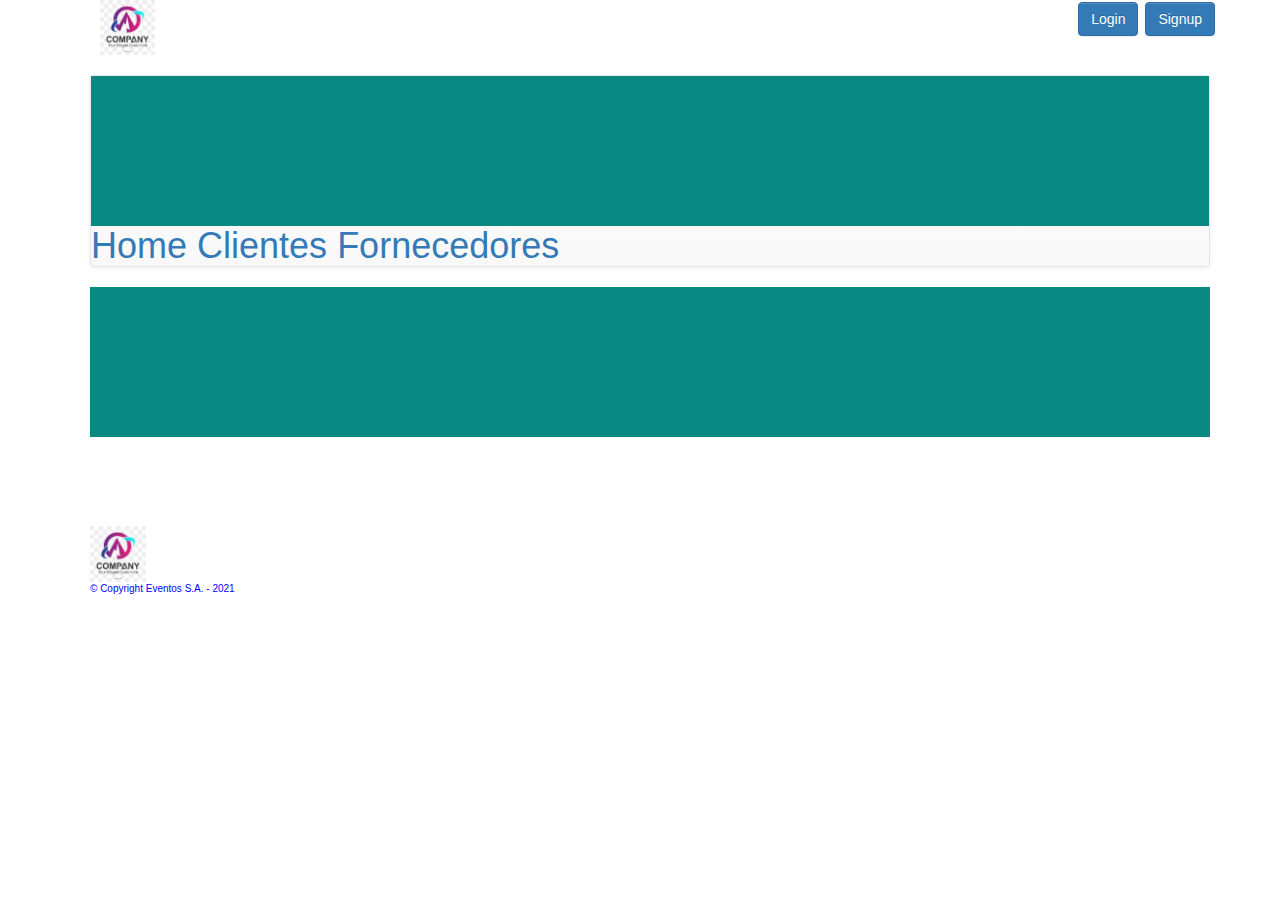
==== index.html @ 0a93bdad "teste aws off" ====
<!DOCTYPE html>
<html>

<head>
  
  <title>Teste aws off</title>
  <link rel="stylesheet" href="css/bootstrap.css" />
  <link rel="stylesheet" href="css/bootstrap-theme.css" />
  <link rel="stylesheet" href="css/mystyle.css" />

  <meta name="viewport" content="width=device-width, initial-scale=1" charset="UTF-8">
  <link rel="stylesheet" href="https://maxcdn.bootstrapcdn.com/bootstrap/3.4.1/css/bootstrap.min.css">
  <script src="https://ajax.googleapis.com/ajax/libs/jquery/3.5.1/jquery.min.js"></script>
  <script src="https://maxcdn.bootstrapcdn.com/bootstrap/3.4.1/js/bootstrap.min.js"></script>


  <style>
    .container1 {    display: flex;    overflow-x: auto;}
    .container1 img {    margin-right: 10px;}

    img.resize {
    width:5%; /* you can use % */
    height: auto;
    }

  </style>

<!--        style for select with check boxes -->

  <style>

#eventosbox {

  border-style:hidden;

}

.multiselect {
  width: 600px;
  font-size: 20px;
  border-style: hidden;
  
}

.selectBox {
  position: relative;
  left: 0;
  right: 100;
  top: 1;
  bottom: 10;
  border-style: hidden;

}

.selectBox select {
  width: 150%;
  font-weight: bold;
  font-size: 10px;
  border-style: hidden;

}

.overSelect {
  position: absolute;
  left: 0;
  right: 0;
  top: 0;
  bottom: 0;
  border-style: hidden;
}

#checkboxes {
  display: none;
  border: 5px #dadada solid;
}

#checkboxes label {
  display: block;
}

#checkboxes label:hover {
  background-color: #1e90ff;
}


  </style>
  <style>



    /* The container */
    .container {
      display: block;
      position: relative;
      padding-left: 35px;
      margin-bottom: 15px;
      cursor: pointer;
      font-size: 10px;
      color: blue;
      -webkit-user-select: none;
      -moz-user-select: none;
      -ms-user-select: none;
      user-select: none;
    }
/* The container subgroup */
    .container-sub {
      display: block;
      position: relative;
      padding-left: 35px;
      margin-bottom: 15px;
      cursor: pointer;
      font-size: 15px;
      color:red;
      -webkit-user-select: none;
      -moz-user-select: none;
      -ms-user-select: none;
      user-select: none;
    }
    
    /* Hide the browser's default checkbox */
    .container input {
      position: absolute;
      opacity: 0;
      cursor: pointer;
      height: 0;
      width: 0;
    }
    
    /* Create a custom checkbox */
    .checkmark {
      position: absolute;
      top: 0;
      left: 0;
      height: 10px;
      width: 10px;
      background-color: rgb(238, 238, 238);
    }
    
    /* On mouse-over, add a grey background color */
    .container:hover input ~ .checkmark {
      background-color: #ccc;
    }
    
    /* When the checkbox is checked, add a blue background */
    .container input:checked ~ .checkmark {
      background-color: #2196F3;
    }
    
    /* Create the checkmark/indicator (hidden when not checked) */
    .checkmark:after {
      content: "";
      position: absolute;
      display: none;
    }
    
    /* Show the checkmark when checked */
    .container input:checked ~ .checkmark:after {
      display: block;
    }
    
    /* Style the checkmark/indicator */
    .container .checkmark:after {
      left: 9px;
      top: 5px;
      width: 5px;
      height: 10px;
      border: solid white;
      border-width: 0 3px 3px 0;
      -webkit-transform: rotate(45deg);
      -ms-transform: rotate(45deg);
      transform: rotate(45deg);
    }
    </style>
    <style>
        .topright { position: absolute; top: 5px; right: 5px; text-align: right; }
        .my-bottom { position: absolute; bottom: 5px; left: 5px; text-align: left; }
    </style>

</head>

<body class="container">

  <div class=my-container-fluid>
    <img src = "images/logo.jpg" class="resize">
    <div class="nav navbar-nav navbar-right"> 
      <form class="form-inline" >
          <button class="btn btn-primary" type="submit">Login</button>
          <button class="btn btn-primary" type="submit">Signup</button>
      </form>
    </div> 

  </div>

  <h1>
    <nav class="navbar navbar-expand-lg navbar-light bg-light navbar-default">
        <div class="navbar-header">
        </div>
        <div class="container-fluid">
          <div class="nav navbar-nav">
        </div> 
        </div>

            <form>
              <a href="index.html">Home</a>
              <a href="clientes.html">Clientes</a>
              <a href="fornecedores.html">Fornecedores</a>
            </form>

    </nav>
    <div class=container-fluid>
      <div class=row>
        <aside class="col-md-7">
          <div id="eventosView"></div>

 
        </aside> 
        <section class="col-md-5">
          <div id="mensagemView"></div>
          <div id="botao"></div>
        </section> 
      </div>    
    </div>
    <br>




<!--

    <div class="panel-group" id="accordion">
      <div class="panel panel-default">
        <div class="panel-heading">
          <h4 class="panel-title">
            <a data-toggle="collapse" data-parent="#accordion" href="#collapse1">
            Collapsible Group 1</a>
          </h4>
        </div>
        <div id="collapse1" class="panel-collapse collapse">
          <div class="panel-body">Lorem ipsum dolor sit amet, consectetur adipisicing elit,
          sed do eiusmod tempor incididunt ut labore et dolore magna aliqua. Ut enim ad
          minim veniam, quis nostrud exercitation ullamco laboris nisi ut aliquip ex ea
          commodo consequat.</div>
        </div>
      </div>
      <div class="panel panel-default">
        <div class="panel-heading">
          <h4 class="panel-title">
            <a data-toggle="collapse" data-parent="#accordion" href="#collapse2">
            Collapsible Group 2</a>
          </h4>
        </div>
        <div id="collapse2" class="panel-collapse collapse">
          <div class="panel-body">Lorem ipsum dolor sit amet, consectetur adipisicing elit,
          sed do eiusmod tempor incididunt ut labore et dolore magna aliqua. Ut enim ad
          minim veniam, quis nostrud exercitation ullamco laboris nisi ut aliquip ex ea
          commodo consequat.</div>
        </div>
      </div>
      <div class="panel panel-default">
        <div class="panel-heading">
          <h4 class="panel-title">
            <a data-toggle="collapse" data-parent="#accordion" href="#collapse3">
            Collapsible Group 3</a>
          </h4>
        </div>
        <div id="collapse3" class="panel-collapse collapse">
          <div class="panel-body">Lorem ipsum dolor sit amet, consectetur adipisicing elit,
          sed do eiusmod tempor incididunt ut labore et dolore magna aliqua. Ut enim ad
          minim veniam, quis nostrud exercitation ullamco laboris nisi ut aliquip ex ea
          commodo consequat.</div>
        </div>
      </div>
      <div class="panel panel-default">
        <div class="panel-heading">
          <h4 class="panel-title">
            <a data-toggle="collapse" data-parent="#accordion" href="#collapse4">
            Collapsible Group 4</a>
          </h4>
        </div>
        <div id="collapse4" class="panel-collapse collapse">
          <div class="panel-body">Lorem ipsum dolor sit amet, consectetur adipisicing elit,
          sed do eiusmod tempor incididunt ut labore et dolore magna aliqua. Ut enim ad
          minim veniam, quis nostrud exercitation ullamco laboris nisi ut aliquip ex ea
          commodo consequat.</div>
        </div>
      </div>
    </div> 

-->
  
    <div id="opcaoEventosView"></div>
    <br>
  </h1>
  
  <script src="js/app/models/Mensagem.js"></script>
  <script src="js/app/models/Cliente.js"></script>
  <script src="js/app/controllers/ClienteController.js"></script>
  <script src="js/app/controllers/FornecedorController.js"></script>
  <script src="js/app/controllers/MainController.js"></script>
  <script src="js/app/helpers/StringHelper.js"></script>
  <script src="js/app/views/View.js"></script>
  <script src="js/app/views/MensagemView.js"></script>
  <script src="js/app/views/EventosView.js"></script>
  <script src="js/app/views/OpcaoEventosView.js"></script>
  <script src="js/app/views/OpcaoEventosView2.js"></script>
  <script src="js/app/models/BotaoP.js"></script>
  <script src="js/app/models/Evento.js"></script>
  <script src="js/app/models/OpcaoEvento.js"></script>
  <script src="js/app/models/ListaEventos.js"></script>
  <script src="js/app/models/ListaOpcaoEventos.js"></script>
  <script src="js/app/views/BotaoViewP.js"></script>
  <script src="js/app/services/HttpService.js"></script>
  <script src="js/app/services/ClienteService.js"></script>
  <script src="js/app/services/MainService.js"></script>

  <script>
    let mainController = new MainController();
  </script>



  <script>

    // carrega opcoes de eventos           

        var expanded = false;
        function showCheckboxes() {
        var checkboxes = document.getElementById("checkboxes");
        if (!expanded) {
            checkboxes.style.display = "block";
            expanded = true;
        } else {
            checkboxes.style.display = "none";
            expanded = false;
        }
        }

    // carrega eventos

        let elemento = document.getElementById("eventosView");
        let listaEventos = new ListaEventos();
        let eventosView = new EventosView(elemento);
        let service = new MainService();
        service
            .obterEventos()
            .then(  eventos => 
                    eventos.map( 
                      evento => { 
                        listaEventos.adiciona(evento);  
                        console.log(listaEventos);
                        eventosView.update(listaEventos);
                  } 
            ))
            .catch(erro => {
                console.log("erro = "+erro);
                return;
            });
  </script>

  <script>
    var slideIndex = 0;
    showSlides();
    
    function showSlides() {
      var i;
      var slides = document.getElementsByClassName("mySlides");
      var dots = document.getElementsByClassName("dot");
      for (i = 0; i < slides.length; i++) {
        slides[i].style.display = "none";  
      }
      slideIndex++;
      if (slideIndex > slides.length) {slideIndex = 1}    
      for (i = 0; i < dots.length; i++) {
        dots[i].className = dots[i].className.replace(" active", "");
      }
      slides[slideIndex-1].style.display = "block";  
      dots[slideIndex-1].className += " active";
      setTimeout(showSlides, 5000); // Change image every 3 seconds
    }
    </script>
</body>

<footer>
    <img src = "images/logo.jpg" class="resize">
    <p class = "copyright" >&copy; Copyright Eventos S.A. - 2021</p>
</footer>

</html>
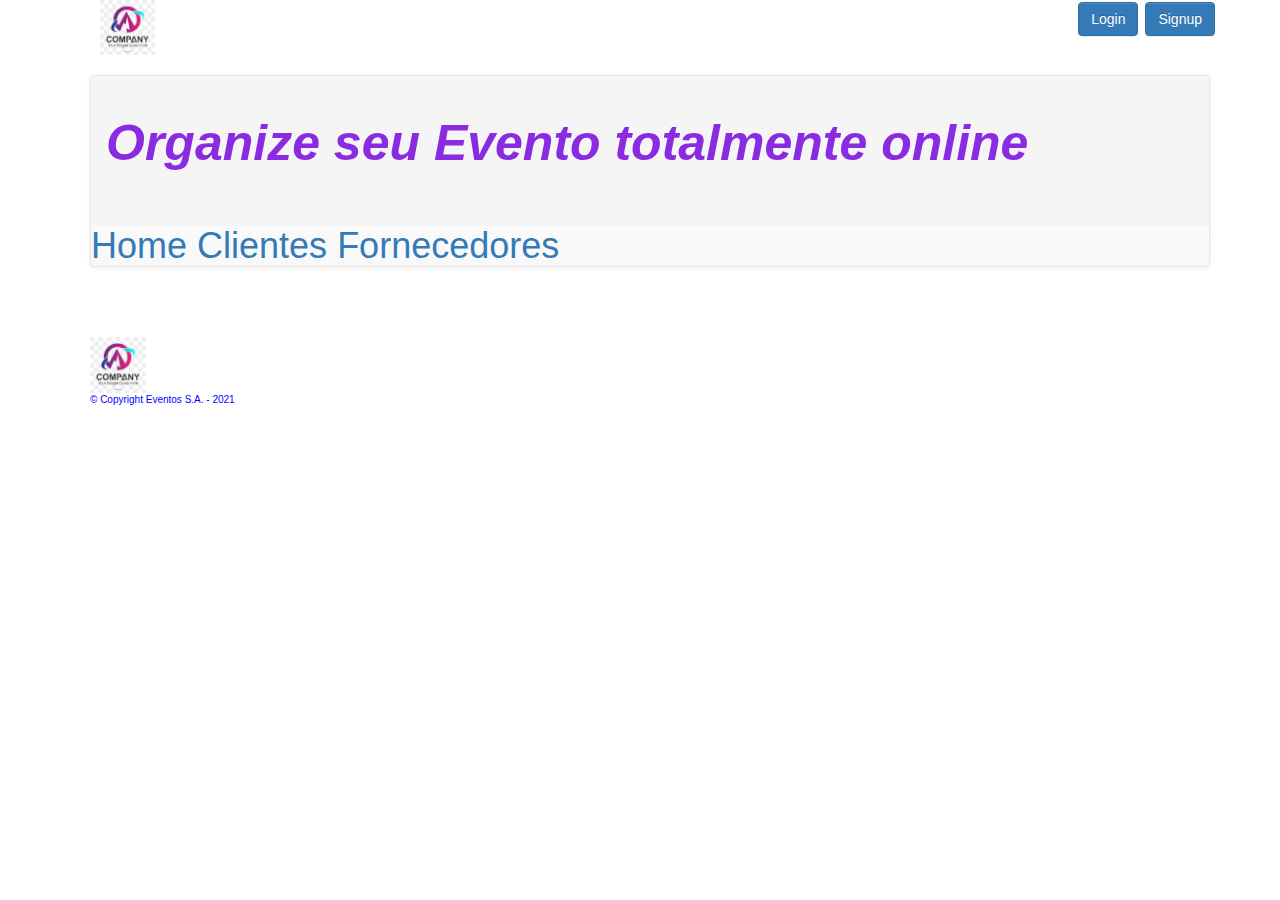
==== commit 4fe0bf24: "nova versao site" ====
--- a/index.html
+++ b/index.html
@@ -12,6 +12,16 @@
   <link rel="stylesheet" href="https://maxcdn.bootstrapcdn.com/bootstrap/3.4.1/css/bootstrap.min.css">
   <script src="https://ajax.googleapis.com/ajax/libs/jquery/3.5.1/jquery.min.js"></script>
   <script src="https://maxcdn.bootstrapcdn.com/bootstrap/3.4.1/js/bootstrap.min.js"></script>
+
+  <style type="text/css">
+    .my-p {
+        font-style: italic;
+        font-weight: bold;
+        font-size: 50px;
+        color: blueviolet;
+        font-family: arial, sans-serif;
+      }
+    </style>
 
 
   <style>
@@ -197,99 +207,31 @@
         </div>
         <div class="container-fluid">
           <div class="nav navbar-nav">
-        </div> 
-        </div>
-
-            <form>
+            <br>
+            <p class="my-p">Organize seu Evento totalmente online</p> 
+          </div> 
+        </div>
+        <form>
               <a href="index.html">Home</a>
               <a href="clientes.html">Clientes</a>
               <a href="fornecedores.html">Fornecedores</a>
-            </form>
-
+        </form>
     </nav>
-    <div class=container-fluid>
+    <div class=my-container-fluid>
       <div class=row>
         <aside class="col-md-7">
           <div id="eventosView"></div>
-
- 
         </aside> 
-        <section class="col-md-5">
+        <section class="col-md-3">
           <div id="mensagemView"></div>
+        </section> 
+        <section class="col-md-2">
           <div id="botao"></div>
         </section> 
       </div>    
     </div>
     <br>
-
-
-
-
-<!--
-
-    <div class="panel-group" id="accordion">
-      <div class="panel panel-default">
-        <div class="panel-heading">
-          <h4 class="panel-title">
-            <a data-toggle="collapse" data-parent="#accordion" href="#collapse1">
-            Collapsible Group 1</a>
-          </h4>
-        </div>
-        <div id="collapse1" class="panel-collapse collapse">
-          <div class="panel-body">Lorem ipsum dolor sit amet, consectetur adipisicing elit,
-          sed do eiusmod tempor incididunt ut labore et dolore magna aliqua. Ut enim ad
-          minim veniam, quis nostrud exercitation ullamco laboris nisi ut aliquip ex ea
-          commodo consequat.</div>
-        </div>
-      </div>
-      <div class="panel panel-default">
-        <div class="panel-heading">
-          <h4 class="panel-title">
-            <a data-toggle="collapse" data-parent="#accordion" href="#collapse2">
-            Collapsible Group 2</a>
-          </h4>
-        </div>
-        <div id="collapse2" class="panel-collapse collapse">
-          <div class="panel-body">Lorem ipsum dolor sit amet, consectetur adipisicing elit,
-          sed do eiusmod tempor incididunt ut labore et dolore magna aliqua. Ut enim ad
-          minim veniam, quis nostrud exercitation ullamco laboris nisi ut aliquip ex ea
-          commodo consequat.</div>
-        </div>
-      </div>
-      <div class="panel panel-default">
-        <div class="panel-heading">
-          <h4 class="panel-title">
-            <a data-toggle="collapse" data-parent="#accordion" href="#collapse3">
-            Collapsible Group 3</a>
-          </h4>
-        </div>
-        <div id="collapse3" class="panel-collapse collapse">
-          <div class="panel-body">Lorem ipsum dolor sit amet, consectetur adipisicing elit,
-          sed do eiusmod tempor incididunt ut labore et dolore magna aliqua. Ut enim ad
-          minim veniam, quis nostrud exercitation ullamco laboris nisi ut aliquip ex ea
-          commodo consequat.</div>
-        </div>
-      </div>
-      <div class="panel panel-default">
-        <div class="panel-heading">
-          <h4 class="panel-title">
-            <a data-toggle="collapse" data-parent="#accordion" href="#collapse4">
-            Collapsible Group 4</a>
-          </h4>
-        </div>
-        <div id="collapse4" class="panel-collapse collapse">
-          <div class="panel-body">Lorem ipsum dolor sit amet, consectetur adipisicing elit,
-          sed do eiusmod tempor incididunt ut labore et dolore magna aliqua. Ut enim ad
-          minim veniam, quis nostrud exercitation ullamco laboris nisi ut aliquip ex ea
-          commodo consequat.</div>
-        </div>
-      </div>
-    </div> 
-
--->
-  
     <div id="opcaoEventosView"></div>
-    <br>
   </h1>
   
   <script src="js/app/models/Mensagem.js"></script>
@@ -385,4 +327,69 @@
     <p class = "copyright" >&copy; Copyright Eventos S.A. - 2021</p>
 </footer>
 
-</html>+</html>
+
+
+<!--
+
+    <div class="panel-group" id="accordion">
+      <div class="panel panel-default">
+        <div class="panel-heading">
+          <h4 class="panel-title">
+            <a data-toggle="collapse" data-parent="#accordion" href="#collapse1">
+            Collapsible Group 1</a>
+          </h4>
+        </div>
+        <div id="collapse1" class="panel-collapse collapse">
+          <div class="panel-body">Lorem ipsum dolor sit amet, consectetur adipisicing elit,
+          sed do eiusmod tempor incididunt ut labore et dolore magna aliqua. Ut enim ad
+          minim veniam, quis nostrud exercitation ullamco laboris nisi ut aliquip ex ea
+          commodo consequat.</div>
+        </div>
+      </div>
+      <div class="panel panel-default">
+        <div class="panel-heading">
+          <h4 class="panel-title">
+            <a data-toggle="collapse" data-parent="#accordion" href="#collapse2">
+            Collapsible Group 2</a>
+          </h4>
+        </div>
+        <div id="collapse2" class="panel-collapse collapse">
+          <div class="panel-body">Lorem ipsum dolor sit amet, consectetur adipisicing elit,
+          sed do eiusmod tempor incididunt ut labore et dolore magna aliqua. Ut enim ad
+          minim veniam, quis nostrud exercitation ullamco laboris nisi ut aliquip ex ea
+          commodo consequat.</div>
+        </div>
+      </div>
+      <div class="panel panel-default">
+        <div class="panel-heading">
+          <h4 class="panel-title">
+            <a data-toggle="collapse" data-parent="#accordion" href="#collapse3">
+            Collapsible Group 3</a>
+          </h4>
+        </div>
+        <div id="collapse3" class="panel-collapse collapse">
+          <div class="panel-body">Lorem ipsum dolor sit amet, consectetur adipisicing elit,
+          sed do eiusmod tempor incididunt ut labore et dolore magna aliqua. Ut enim ad
+          minim veniam, quis nostrud exercitation ullamco laboris nisi ut aliquip ex ea
+          commodo consequat.</div>
+        </div>
+      </div>
+      <div class="panel panel-default">
+        <div class="panel-heading">
+          <h4 class="panel-title">
+            <a data-toggle="collapse" data-parent="#accordion" href="#collapse4">
+            Collapsible Group 4</a>
+          </h4>
+        </div>
+        <div id="collapse4" class="panel-collapse collapse">
+          <div class="panel-body">Lorem ipsum dolor sit amet, consectetur adipisicing elit,
+          sed do eiusmod tempor incididunt ut labore et dolore magna aliqua. Ut enim ad
+          minim veniam, quis nostrud exercitation ullamco laboris nisi ut aliquip ex ea
+          commodo consequat.</div>
+        </div>
+      </div>
+    </div> 
+
+-->
+ 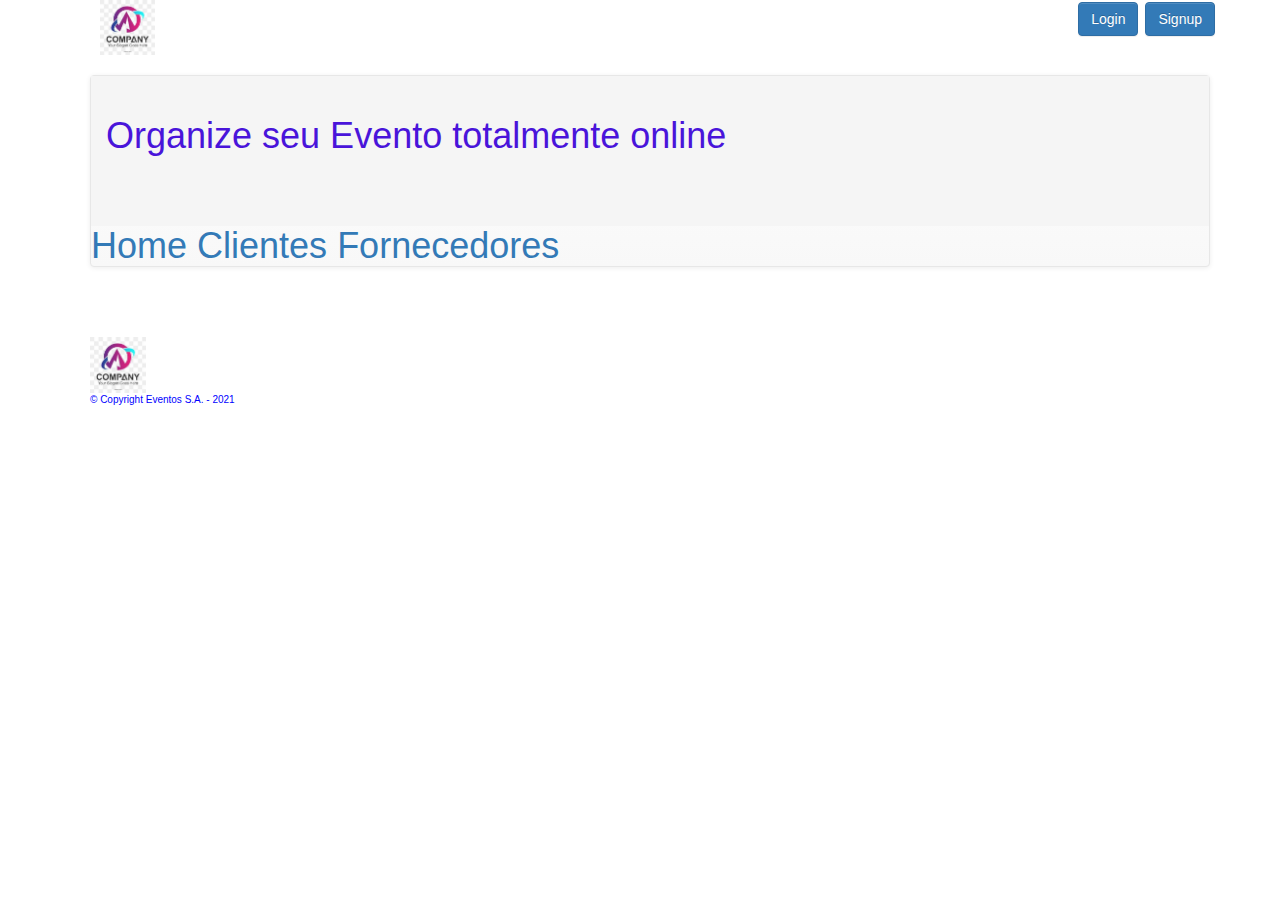
==== commit 6d20785f: "nova versao site" ====
--- a/index.html
+++ b/index.html
@@ -3,7 +3,7 @@
 
 <head>
   
-  <title>Teste aws off</title>
+  <title>Eventos</title>
   <link rel="stylesheet" href="css/bootstrap.css" />
   <link rel="stylesheet" href="css/bootstrap-theme.css" />
   <link rel="stylesheet" href="css/mystyle.css" />
@@ -14,7 +14,7 @@
   <script src="https://maxcdn.bootstrapcdn.com/bootstrap/3.4.1/js/bootstrap.min.js"></script>
 
   <style type="text/css">
-    .my-p {
+    .p {
         font-style: italic;
         font-weight: bold;
         font-size: 50px;
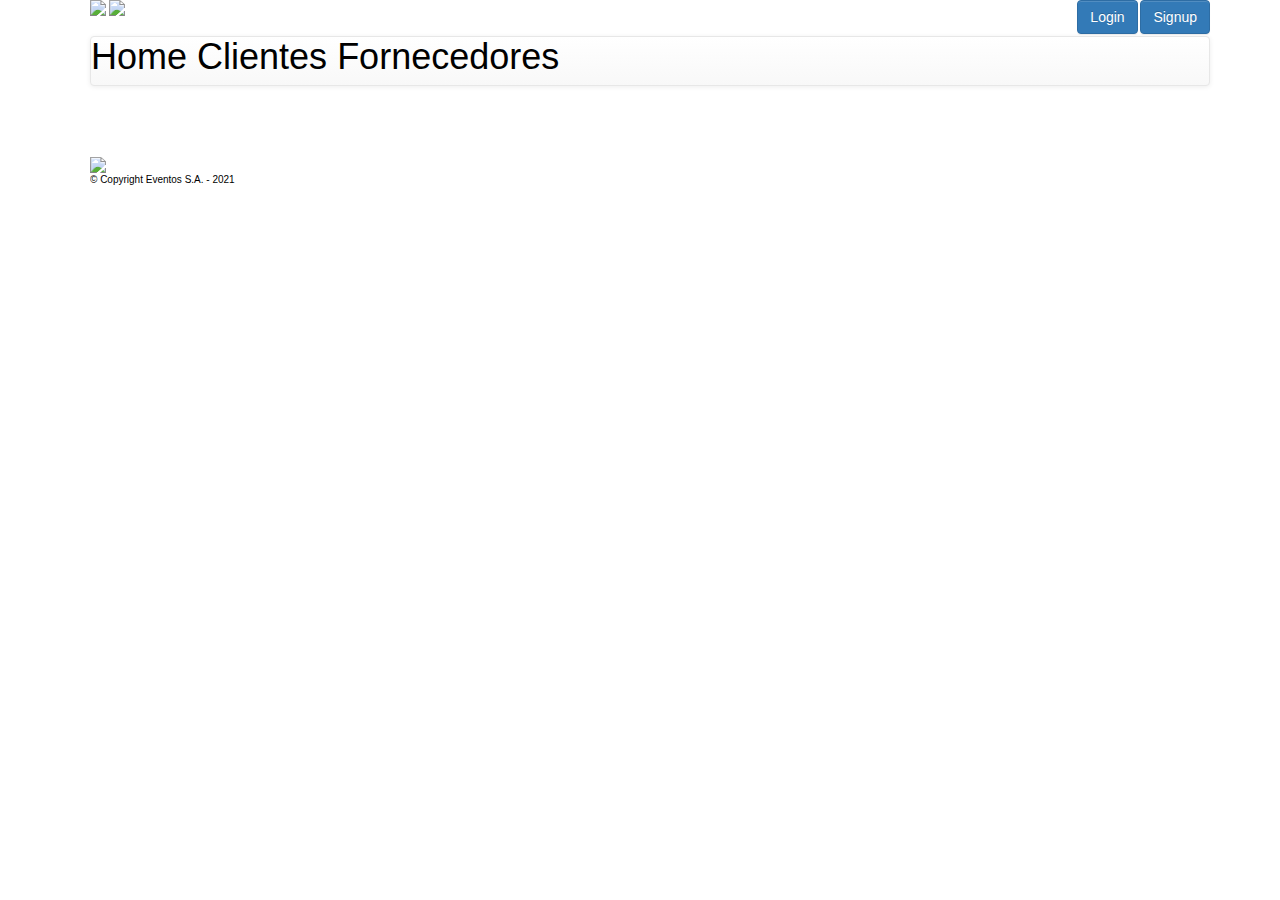
==== commit d3e7b369: "nova versao site" ====
--- a/index.html
+++ b/index.html
@@ -21,16 +21,55 @@
         color: blueviolet;
         font-family: arial, sans-serif;
       }
+
+    .teste1 {
+
+        background-image: url("images/imgEventos1.png");
+    }
+
+    .banner {
+    max-width: width 2000px;
+    height:150px;
+    object-fit: fill;
+    }
+
+    .black-font {
+      color: black;
+    }
+
     </style>
-
 
   <style>
     .container1 {    display: flex;    overflow-x: auto;}
     .container1 img {    margin-right: 10px;}
 
     img.resize {
+    width:10%; /* you can use % */
+    height: auto;
+    position:relative;
+    padding-top: 0px;
+    padding-left:0px;
+    }
+
+    img.resize2 {
+    width:100%; /* you can use % */
+    height: auto;
+    }
+
+    img.resize3 {
     width:5%; /* you can use % */
     height: auto;
+    }
+
+    .cabec {
+      display: inline;
+    }
+
+    .botao-login-signup {
+      display:inline;
+      right:auto;
+      left:0;
+      float: right;
     }
 
   </style>
@@ -49,6 +88,7 @@
   width: 600px;
   font-size: 20px;
   border-style: hidden;
+  color: black;
   
 }
 
@@ -106,7 +146,7 @@
       margin-bottom: 15px;
       cursor: pointer;
       font-size: 10px;
-      color: blue;
+      color: black;
       -webkit-user-select: none;
       -moz-user-select: none;
       -ms-user-select: none;
@@ -153,7 +193,7 @@
     
     /* When the checkbox is checked, add a blue background */
     .container input:checked ~ .checkmark {
-      background-color: #2196F3;
+      background-color: red;
     }
     
     /* Create the checkmark/indicator (hidden when not checked) */
@@ -189,34 +229,27 @@
 </head>
 
 <body class="container">
-
-  <div class=my-container-fluid>
-    <img src = "images/logo.jpg" class="resize">
-    <div class="nav navbar-nav navbar-right"> 
-      <form class="form-inline" >
+  <div class="cabec">
+      <img src = "images/logoBBQ.jpg" class="resize">
+      <div class="botao-login-signup">
           <button class="btn btn-primary" type="submit">Login</button>
           <button class="btn btn-primary" type="submit">Signup</button>
-      </form>
-    </div> 
-
+      </div>
   </div>
-
+ 
+  <img class="banner resize2" src="images/churras10.jpg" />
   <h1>
     <nav class="navbar navbar-expand-lg navbar-light bg-light navbar-default">
         <div class="navbar-header">
         </div>
-        <div class="container-fluid">
-          <div class="nav navbar-nav">
-            <br>
-            <p class="my-p">Organize seu Evento totalmente online</p> 
-          </div> 
-        </div>
         <form>
-              <a href="index.html">Home</a>
-              <a href="clientes.html">Clientes</a>
-              <a href="fornecedores.html">Fornecedores</a>
+              <a href="index.html" class="black-font">Home</a>
+              <a href="clientes.html" class="black-font">Clientes</a>
+              <a href="fornecedores.html" class="black-font">Fornecedores</a>
+
         </form>
     </nav>
+
     <div class=my-container-fluid>
       <div class=row>
         <aside class="col-md-7">
@@ -233,6 +266,9 @@
     <br>
     <div id="opcaoEventosView"></div>
   </h1>
+
+
+
   
   <script src="js/app/models/Mensagem.js"></script>
   <script src="js/app/models/Cliente.js"></script>
@@ -323,7 +359,7 @@
 </body>
 
 <footer>
-    <img src = "images/logo.jpg" class="resize">
+    <img src = "images/logoBBQ.jpg" class="resize3">
     <p class = "copyright" >&copy; Copyright Eventos S.A. - 2021</p>
 </footer>
 
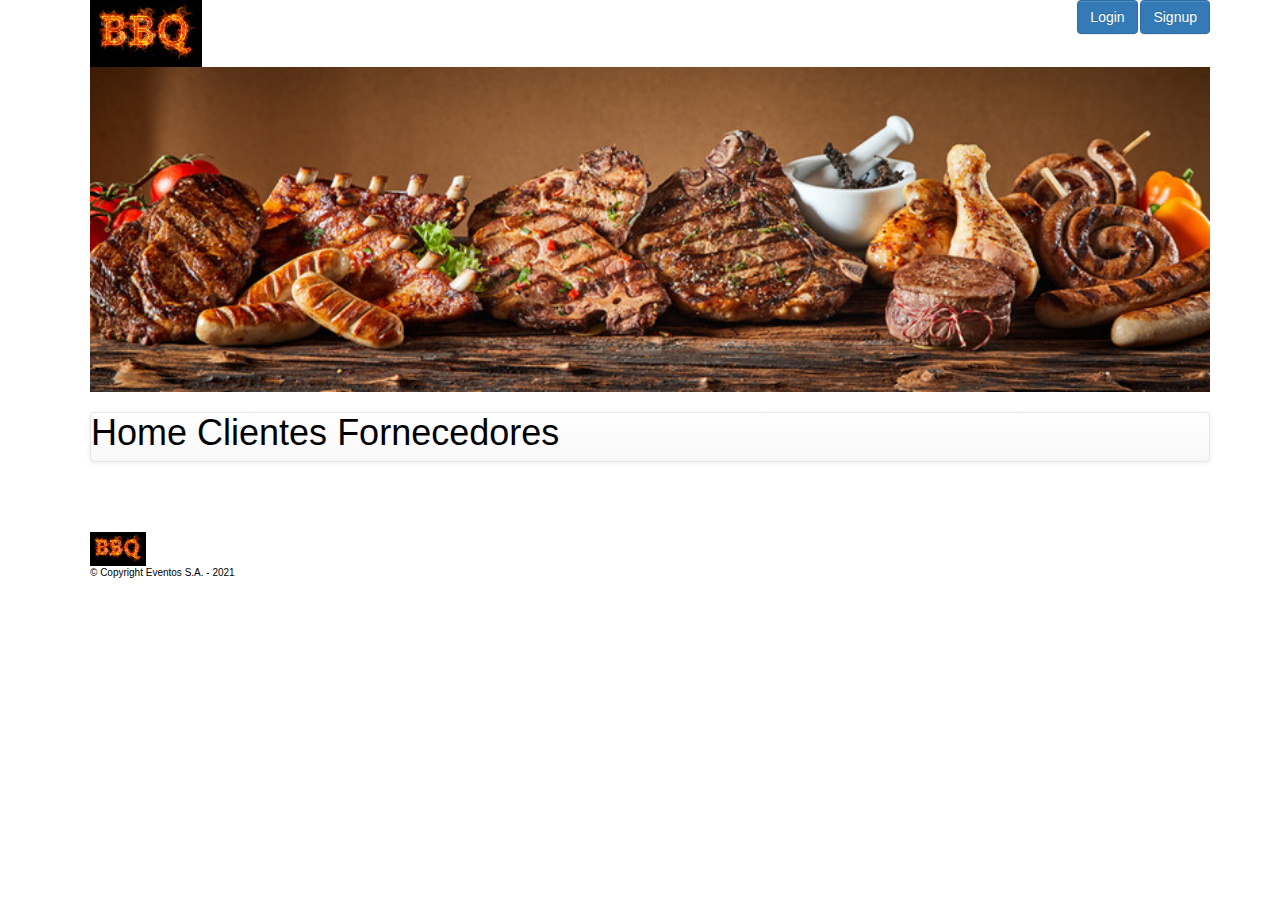
==== commit 1b24c76e: "nova versao site" ====
--- a/index.html
+++ b/index.html
@@ -237,7 +237,7 @@
       </div>
   </div>
  
-  <img class="banner resize2" src="images/churras10.jpg" />
+  <img class="banner resize2" src="images/churras6.jpg" />
   <h1>
     <nav class="navbar navbar-expand-lg navbar-light bg-light navbar-default">
         <div class="navbar-header">
